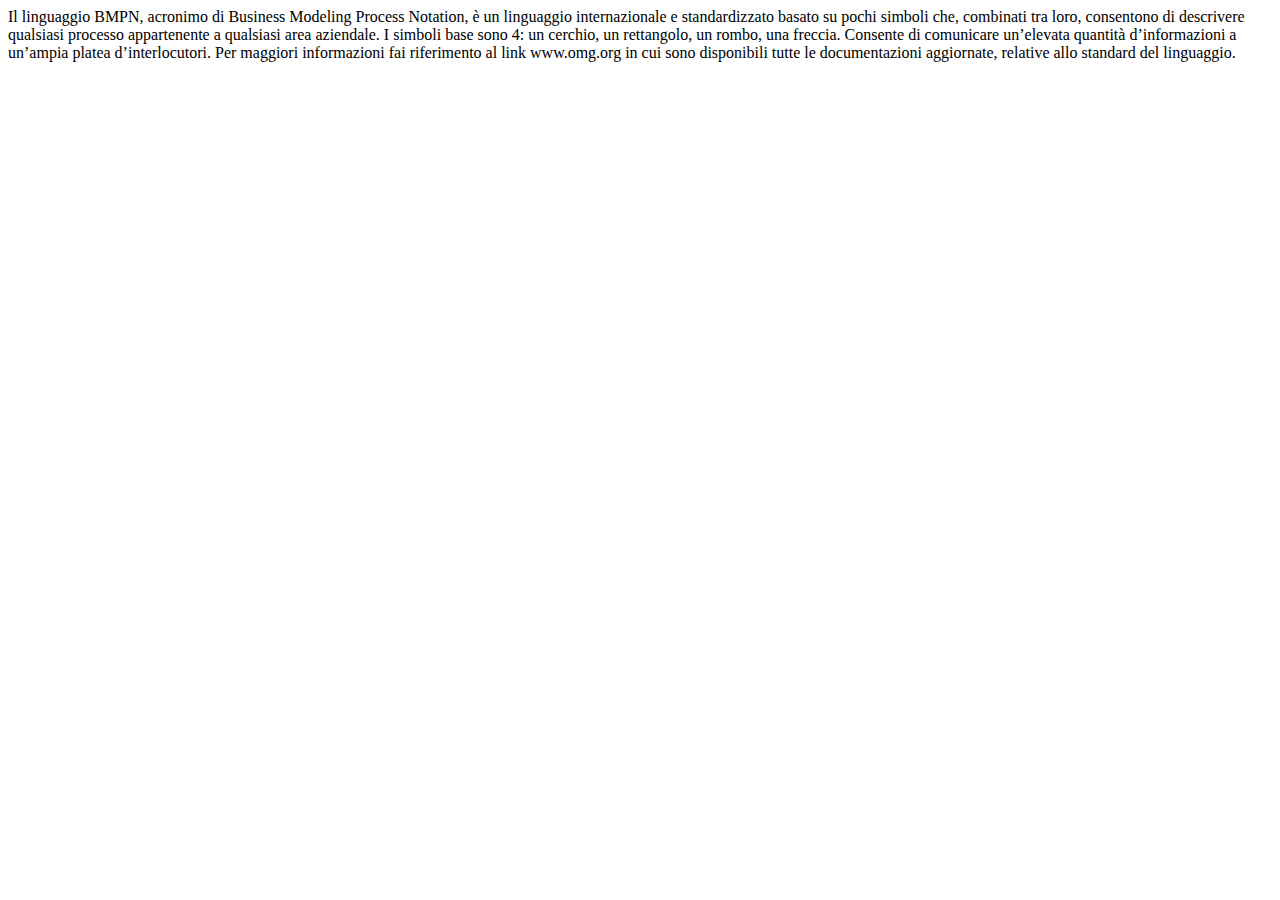
==== bpmnDescrizione.html @ a6e2832b "Add files via upload" ====
<!DOCTYPE html>
<html lang="en">

  <head>

    <meta charset="utf-8">
    <meta name="viewport" content="width=device-width, initial-scale=1, shrink-to-fit=no">
    <meta name="description" content="BPMN">
    <meta name="author" content="Dorio Leonardo">

    <title>BPMN</title>
    <link rel="shortcut icon" href="./img/favicon.png" type="image/x-icon"/>
    <!-- Bootstrap core CSS -->
    <link href="../bootstrap/css/bootstrap.min.css" rel="stylesheet">

    <!-- Custom styles -->
    <link href="../bootstrap/css/small-business.css" rel="stylesheet">
	<link href="./style.css" rel="stylesheet">

	
  </head>

  <body>
 	 <div class="container"> 
      <div class="row">
		<div class="card-body">
		  Il linguaggio BMPN, acronimo di Business Modeling Process Notation,  è un linguaggio internazionale e standardizzato basato su pochi simboli che, combinati tra loro, consentono di descrivere qualsiasi processo appartenente a qualsiasi area aziendale.
I simboli base sono 4: un cerchio, un rettangolo, un rombo, una freccia. 
Consente di comunicare un’elevata quantità d’informazioni a un’ampia platea d’interlocutori.  Per maggiori informazioni fai riferimento al link www.omg.org in cui sono disponibili tutte le documentazioni aggiornate, relative allo standard del linguaggio.
		</div>
      </div>
    </div>
  </body>

</html>
---- style.css ----
.form-signin
{
    max-width: 330px;
    padding: 15px;
    margin: 0 auto;
}
.form-signin .form-signin-heading, .form-signin .checkbox
{
    margin-bottom: 10px;
}
.form-signin .checkbox
{
    font-weight: normal;
}
.form-signin .form-control
{
    position: relative;
    font-size: 16px;
    height: auto;
    padding: 10px;
    -webkit-box-sizing: border-box;
    -moz-box-sizing: border-box;
    box-sizing: border-box;
}
.form-signin .form-control:focus
{
    z-index: 2;
}
.form-signin input[type="text"]
{
    margin-bottom: -1px;
    border-bottom-left-radius: 0;
    border-bottom-right-radius: 0;
}
.form-signin input[type="password"]
{
    margin-bottom: 10px;
    border-top-left-radius: 0;
    border-top-right-radius: 0;
}
.account-wall
{
    margin-top: 20px;
    padding: 40px 0px 20px 0px;
    background-color: #f7f7f7;
    -moz-box-shadow: 0px 2px 2px rgba(0, 0, 0, 0.3);
    -webkit-box-shadow: 0px 2px 2px rgba(0, 0, 0, 0.3);
    box-shadow: 0px 2px 2px rgba(0, 0, 0, 0.3);
}
.login-title
{
    color: #555;
    font-size: 18px;
    font-weight: 400;
    display: block;
}
.profile-img
{
    width: 96px;
    height: 96px;
    margin: 0 auto 10px;
    display: block;
    -moz-border-radius: 50%;
    -webkit-border-radius: 50%;
    border-radius: 50%;
}
.need-help
{
    margin-top: 10px;
}
.new-account
{
    display: block;
    margin-top: 10px;
}



/* unvisited link grey */
#top-menu a:link {
	color: white;
}
/* visited link grey */
#top-menu a:visited {
	color: white;
}
/* mouse over link blue */
#top-menu a:hover {
	color: red;
}
/* selected link blue */
#top-menu a:active {
	color: red;
}
.activePage a {
	font-weight: bold;
	color: red !important
}


footer{
  position: absolute; 
  bottom: 2px;	
  color: white;
  width: 100%; 
  
}
footer a{
  color: #bfffff;
}
footer a:hover{
  color: white;
}

.footer-bottom{
  background: #3d6277;
  padding: 2em;
}
.footer-top{
  background: #2d4958;  
}
.footer-middle{
  background: #3d6277;
  padding-top: 2em;
  color: white;
}

.bottoneMenu 
{
	display:block; 
	width:110px; 
	background-color:#eee; 
	margin:0.2em; 
	padding:0.2em; 
	border:1px solid #7D7D7D;; border-radius: 5px;  
	margin:auto; box-shadow: 3px 3px 3px gray, -3px -3px 3px #AFC8F6;
}

@media print {
    navbar { display:none; }
	footer { display:none; }
}

div.ruota {
    width: 500px;
    height: 250px;
    -ms-transform: rotate(90deg); /* IE 9 */
    -webkit-transform: rotate(90deg); /* Safari 3-8 */
    transform: rotate(90deg);
}

.adminHead	{ font-family : Arial; font-weight: bold; color: white; background: #0099ff; text-align:center }
.adminRow	{ font-family : Arial; font-weight: normal; color: black; background: white; text-align:center }
.adminFoot	{ font-family : Arial; font-weight: normal; color: black; background: #DDDDDD; text-align:center}



/*============= social ===========*/
.icon-circle .fa{
    font-size           : 12px;
    color               : #e84700;
    margin              : 0 auto;
    height              : 40px;
    width               : 40px;
    border-radius       : 50%;
    border              :2px solid #e84700;
    line-height         : 40px;
	padding-left 		:10px;
    cursor              : pointer;
    -webkit-transition  : all  ease-in-out 0.35s;
    -moz-transition     : all  ease-in-out 0.35s;
    -o-transition       : all  ease-in-out 0.35s;
    -ms-transition      : all  ease-in-out 0.35s;
    transition          : all  ease-in-out 0.20s,background-color ease-in-out 0.05s;
}

.icon-circle  .fa:hover{
    
    background-color        : #e84700;    
    color                   : #fff;
    border                  : 1px solid #e84711;
    -moz-box-shadow         : inset 0px 0px 0px 5px #ffffff;
    -o-box-shadow           : inset 0px 0px 0px 5px #ffffff;
    -ms-box-shadow          : inset 0px 0px 0px 5px #ffffff;
    -webkit-box-shadow      : inset 0px 0px 0px 5px #ffffff;
    box-shadow              : inset 0px 0px 0px 5px #ffffff;
    -ms-transform           : scale(1.2,1.2); 
    -webkit-transform       : scale(1.2,1.2);
    -moz-transform          : scale(1.2,1.2); 
    -o-transform            : scale(1.2,1.2); 
    transform               : scale(1.2,1.2);  
}

.icon-circle  i:before{
    margin-left         : 0px;
    font-size           : 25px;
}

@media (min-width:320px) and (max-width:768px) {
.icon-circle .fa{
    font-size           : 12px;
    color               : #e84700;
    margin              : 0 auto;
    height              : 20px;
    width               : 20px;
    border-radius       : 50%;
    border              :2px solid #e84700;
    line-height         : 20px;
	padding-left 		:5px;
    cursor              : pointer;
    -webkit-transition  : all  ease-in-out 0.35s;
    -moz-transition     : all  ease-in-out 0.35s;
    -o-transition       : all  ease-in-out 0.35s;
    -ms-transition      : all  ease-in-out 0.35s;
    transition          : all  ease-in-out 0.20s,background-color ease-in-out 0.05s;
}
.icon-circle  .fa:hover{
    
    background-color        : #e84700;    
    color                   : #fff;
    border                  : 1px solid #e84711;
    -moz-box-shadow         : inset 0px 0px 0px 5px #ffffff;
    -o-box-shadow           : inset 0px 0px 0px 5px #ffffff;
    -ms-box-shadow          : inset 0px 0px 0px 5px #ffffff;
    -webkit-box-shadow      : inset 0px 0px 0px 5px #ffffff;
    box-shadow              : inset 0px 0px 0px 5px #ffffff;
    -ms-transform           : scale(1.2,1.2); 
    -webkit-transform       : scale(1.2,1.2);
    -moz-transform          : scale(1.2,1.2); 
    -o-transform            : scale(1.2,1.2); 
    transform               : scale(1.2,1.2);  
}
.icon-circle  i:before{
    margin-left         : 0px;
    font-size           : 10px;
}   
}


.ifacebook .fa{
	background-color    :#3B5998;    
    color               :#fff;
    border              :2px solid #fff;
}

.ifacebook .fa:hover{
    
    background-color        : #3B5998;    
    color                   : #fff;
    border                  : 1px solid #fff;

}

.iLinkedin .fa{
	background-color    :#007bb7;    
    color               :#fff;
    border              :2px solid #fff;
}

.iLinkedin .fa:hover{
    
    background-color        :#007bb7;    
    color                   :#fff;
    border                  :1px solid #fff;

}
  
/* --------- fine social ----------- */
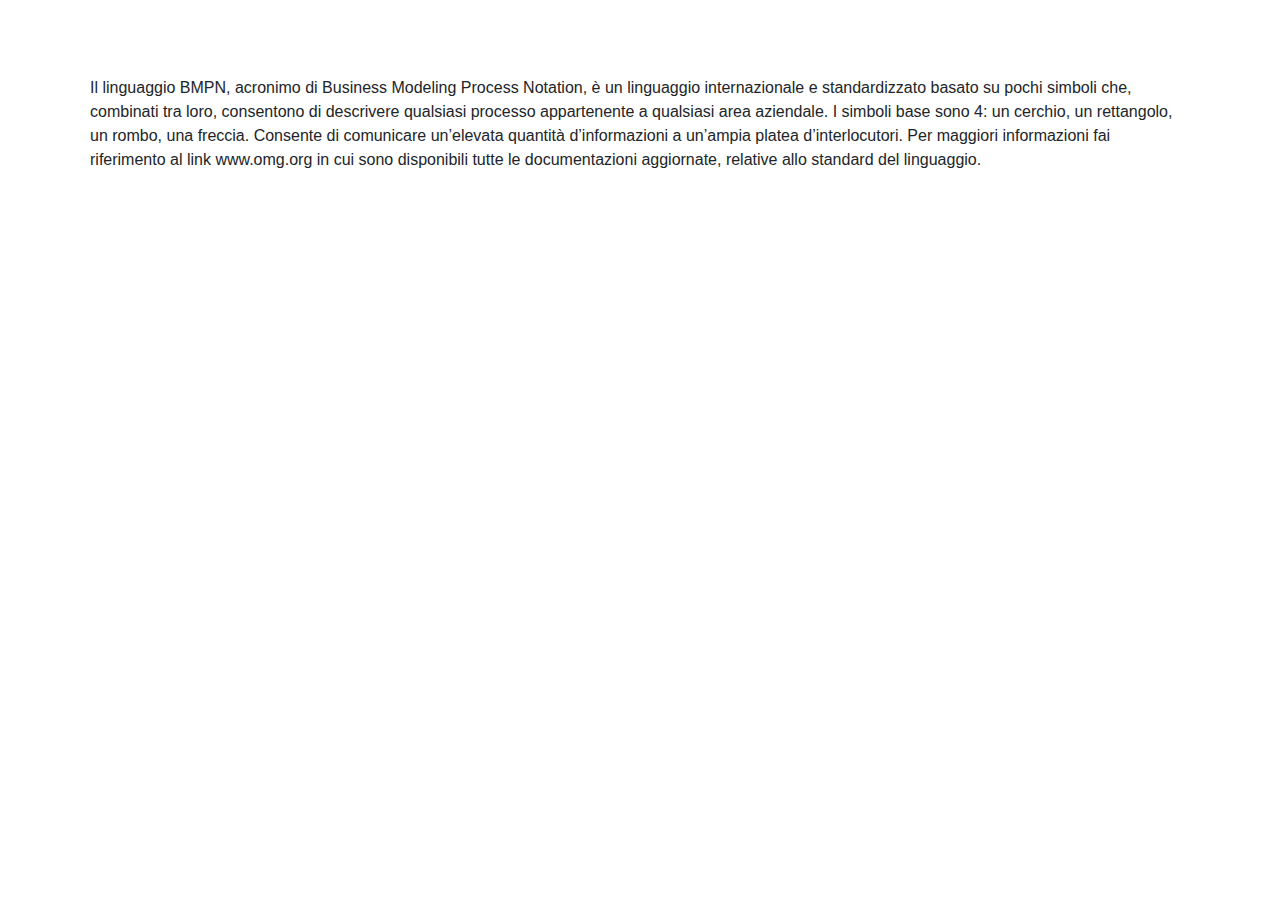
==== commit 828ebe17: "Update bpmnDescrizione.html" ====
--- a/bpmnDescrizione.html
+++ b/bpmnDescrizione.html
@@ -11,10 +11,10 @@
     <title>BPMN</title>
     <link rel="shortcut icon" href="./img/favicon.png" type="image/x-icon"/>
     <!-- Bootstrap core CSS -->
-    <link href="../bootstrap/css/bootstrap.min.css" rel="stylesheet">
+    <link rel="stylesheet" href="https://maxcdn.bootstrapcdn.com/bootstrap/4.0.0/css/bootstrap.min.css" integrity="sha384-Gn5384xqQ1aoWXA+058RXPxPg6fy4IWvTNh0E263XmFcJlSAwiGgFAW/dAiS6JXm" crossorigin="anonymous">
 
     <!-- Custom styles -->
-    <link href="../bootstrap/css/small-business.css" rel="stylesheet">
+    <link href="./small-business.css" rel="stylesheet">
 	<link href="./style.css" rel="stylesheet">
 
 	
--- a/small-business.css
+++ b/small-business.css
@@ -0,0 +1,15 @@
+/*!
+ * Start Bootstrap - Small Business (https://startbootstrap.com/template-overviews/small-business)
+ * Copyright 2013-2017 Start Bootstrap
+ * Licensed under MIT (https://github.com/BlackrockDigital/startbootstrap-small-business/blob/master/LICENSE)
+ */
+
+body {
+  padding-top: 54px;
+}
+
+@media (min-width: 992px) {
+  body {
+    padding-top: 56px;
+  }
+}
